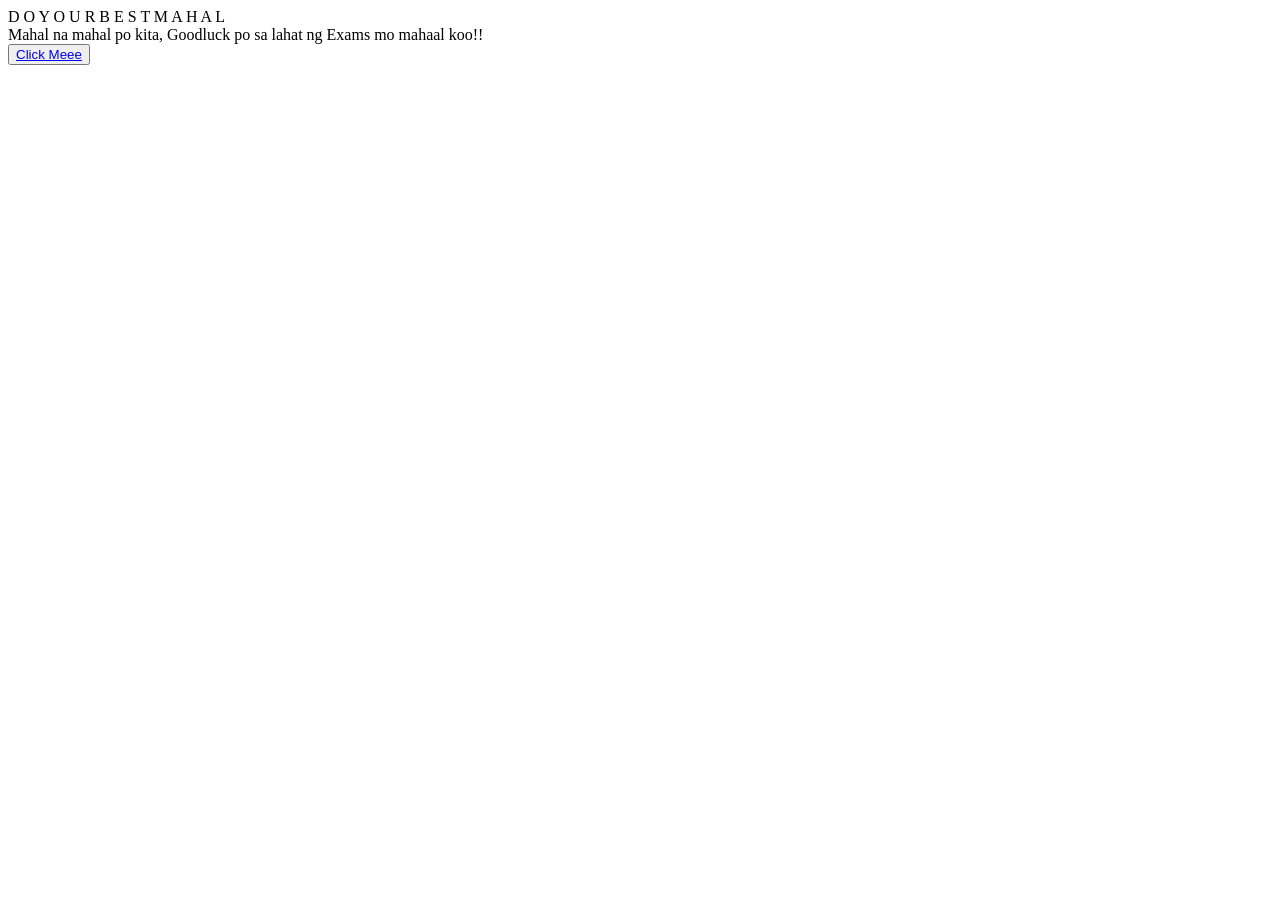
==== index.html @ 78cb99c5 "Add files via upload" ====
<!DOCTYPE html>
<html lang="en">
<head>
    <meta charset="UTF-8">
    <meta http-equiv="X-UA-Compatible" content="IE=edge">
    <meta name="viewport" content="width=device-width, initial-scale=1.0">
    <link rel="stylesheet" href="css/style.css">
    <link rel="icon" href="img/flowers.png" type="image/x-icon">
    <title>Flowers</title>
</head>
<body>
    <div class="greetings">
    <!-- silahkan menambah kata sesuai keinginan dengan <span>text...</span -->
        <span>D</span>
        <span>O</span>
        <span>Y</span>
        <span>O</span>
        <span>U</span>
        <span>R</span>
        <span>B</span>
        <span>E</span>
        <span>S</span>
        <span>T</span>
        <span>M</span>
        <span>A</span>
        <span>H</span>
        <span>A</span>
        <span>L</span>
    </div>
    <div class="description">
        <span>Mahal na mahal po kita, Goodluck po sa lahat ng Exams mo mahaal koo!!</span>
    </div>
    <div class="button">
        <button>
            <a href="flower.html">Click Meee</a>
        </button>
        
    </div>
</body>
</html>
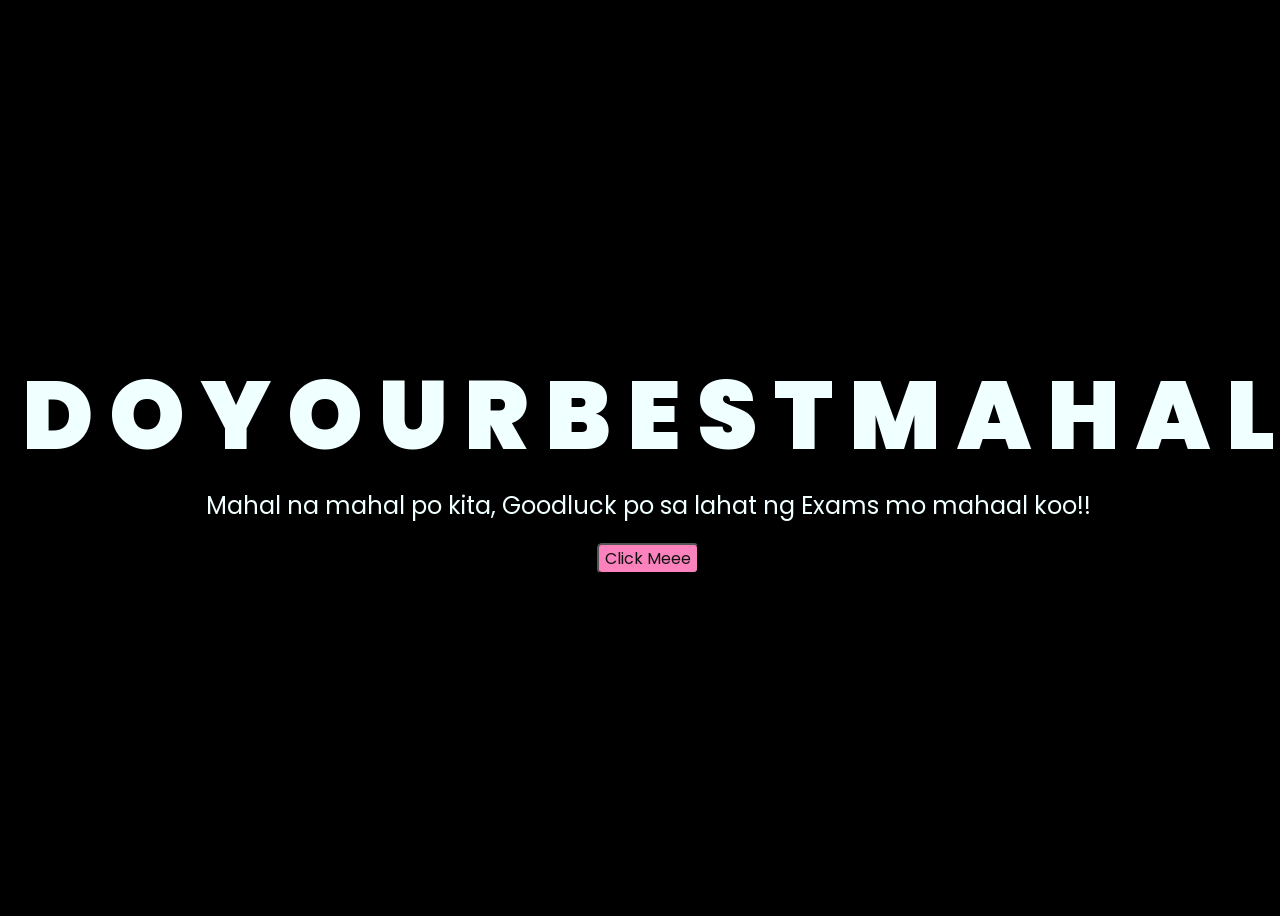
==== commit a84d4e39: "Update index.html" ====
--- a/index.html
+++ b/index.html
@@ -6,7 +6,7 @@
     <meta name="viewport" content="width=device-width, initial-scale=1.0">
     <link rel="stylesheet" href="css/style.css">
     <link rel="icon" href="img/flowers.png" type="image/x-icon">
-    <title>Flowers</title>
+    <title>Flowers 4 U</title>
 </head>
 <body>
     <div class="greetings">
@@ -37,4 +37,4 @@
         
     </div>
 </body>
-</html>+</html>
--- a/css/style.css
+++ b/css/style.css
@@ -0,0 +1,104 @@
+@import url('https://fonts.googleapis.com/css2?family=Poppins:ital,wght@0,500;1,900&display=swap');
+*{
+    font-family: 'Poppins',cursive;
+}
+body{
+    color: azure;
+    width: 100%;
+    height: 100vh;
+    display: flex;
+    flex-direction: column;
+    align-items: center;
+    justify-content: center;
+    background-color: black;
+}
+.greetings{
+    font-size: 6rem;
+    font-weight: 900;
+}
+.greetings > span{
+    animation: glow 3s ease-in-out infinite;
+}
+@keyframes glow{
+    0%, 100%{
+        color: #fff;
+        text-shadow: 0 0 12px #39c6d6, 0 0 50px #39c6d6, 0 0 100px #39c6d6;
+    }
+    10%, 90%{
+        color: #111;
+        text-shadow: none;
+    }
+}
+.greetings > span:nth-child(2){
+    animation-delay: .2s ;
+}
+.greetings > span:nth-child(3){
+    animation-delay: .4s ;
+}
+.greetings > span:nth-child(4){
+    animation-delay: .6s;
+}
+.greetings > span:nth-child(5){
+    animation-delay: .8s;
+}
+.greetings > span:nth-child(6){
+    animation-delay: 1s;
+}
+.greetings > span:nth-child(7){
+    animation-delay: 1.2s;
+}
+.greetings > span:nth-child(8){
+    animation-delay: 1.4s;
+}
+.greetings > span:nth-child(9){
+    animation-delay: 1.6s;
+}
+.greetings > span:nth-child(10){
+    animation-delay: 1.8s;
+}
+.greetings > span:nth-child(11){
+    animation-delay: 2s;
+}
+.greetings > span:nth-child(12){
+    animation-delay: 2.2s;
+}
+
+.greetings > span:nth-child(13){
+    animation-delay: 2.4s;
+}
+.greetings > span:nth-child(14){
+    animation-delay: 2.6s;
+}
+.greetings > span:nth-child(15){
+    animation-delay: 2.8s;
+}
+.description{
+    font-size: 1.5rem;
+    margin-bottom: 20px;
+    text-align: center;
+}
+button{
+    background-color: #fc82bd;
+    border-radius: 5px;
+}
+.button a{
+    text-decoration: none;
+    font-size: 1rem;
+    color: #111;
+}
+
+@media screen and (max-width:574px){
+    .greetings{
+        display: block;
+        font-size: 3rem;
+        font-weight: 500;
+        text-align: center;
+    }
+    .description{
+        font-size: 1rem;
+    }
+    
+    .button a{
+        font-size: .5rem;
+    }
+}
